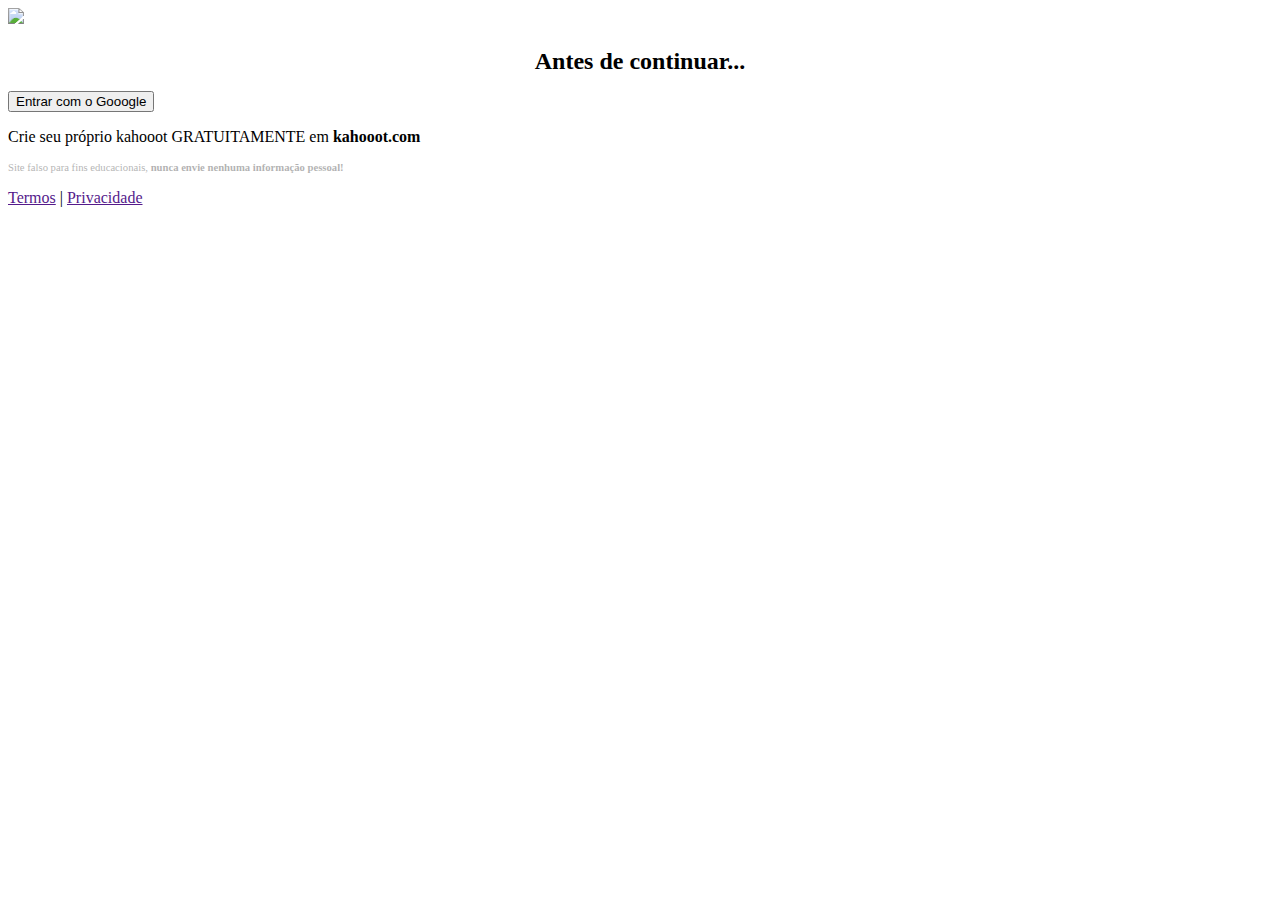
==== app/templates/index.html @ b07ecf73 "feature: Kahooot page" ====
<!DOCTYPE html>
<html lang="en" >
<head>
    <meta charset="UTF-8">
    <meta name="viewport" content="width=device-width, initial-scale=1.0">
    <link rel="stylesheet" href="/static/style_kahoot.css">
    <title>Home fds</title>
</head>
<body>
    <section class="flexMinCenter">
        <span class="square"></span>
        <span class="circle"></span>
        <img src="/static/kahooot.svg" height="79px">
        <span class="littleMargin"></span>
        <div class="panel">
            <h2 style="margin-bottom: 16px; width: 100%; text-align: center;">Antes de continuar...</h2>
            <a href="/login" class="wp100"><button class="primaryButton wp100">Entrar com o Gooogle</button></a>
        </div>
        
        <footer class="alignCenter flex columnFlex">
            
            <p>Crie seu próprio kahooot GRATUITAMENTE em <b>kahooot.com</b></p>
            <p style="opacity: 0.3; font-size: 8pt;">Site falso para fins educacionais, <b>nunca envie nenhuma informação pessoal!</b></p>
            <p><a href="">Termos</a> | <a href="">Privacidade</a></p>
            
        </footer>

    </section>
    
</body>
</html>
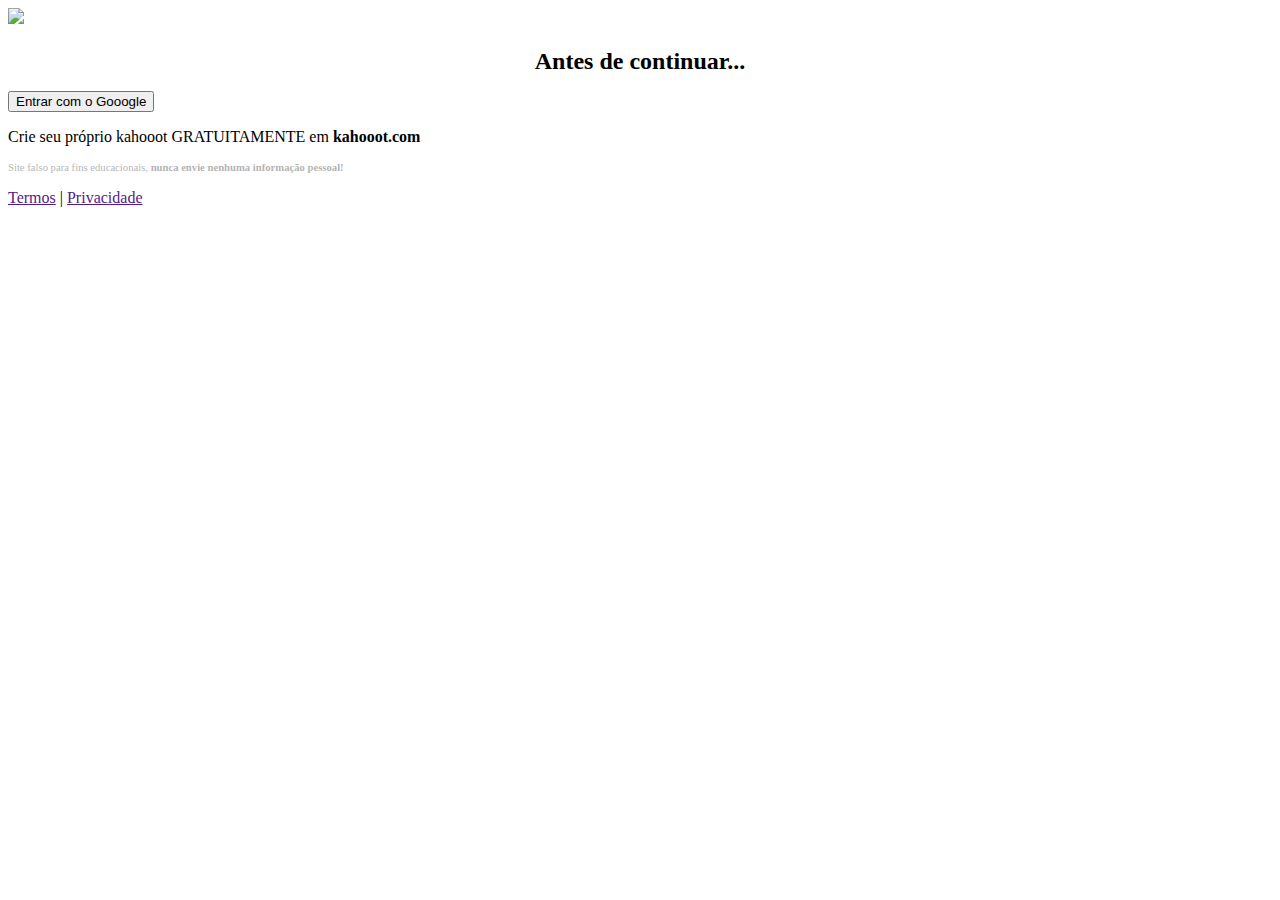
==== commit 11606f6e: "." ====
--- a/app/templates/index.html
+++ b/app/templates/index.html
@@ -1,10 +1,10 @@
 <!DOCTYPE html>
-<html lang="en" >
+<html lang="pt-BR" >
 <head>
     <meta charset="UTF-8">
     <meta name="viewport" content="width=device-width, initial-scale=1.0">
     <link rel="stylesheet" href="/static/style_kahoot.css">
-    <title>Home fds</title>
+    <title>Kahooot - Henricco</title>
 </head>
 <body>
     <section class="flexMinCenter">
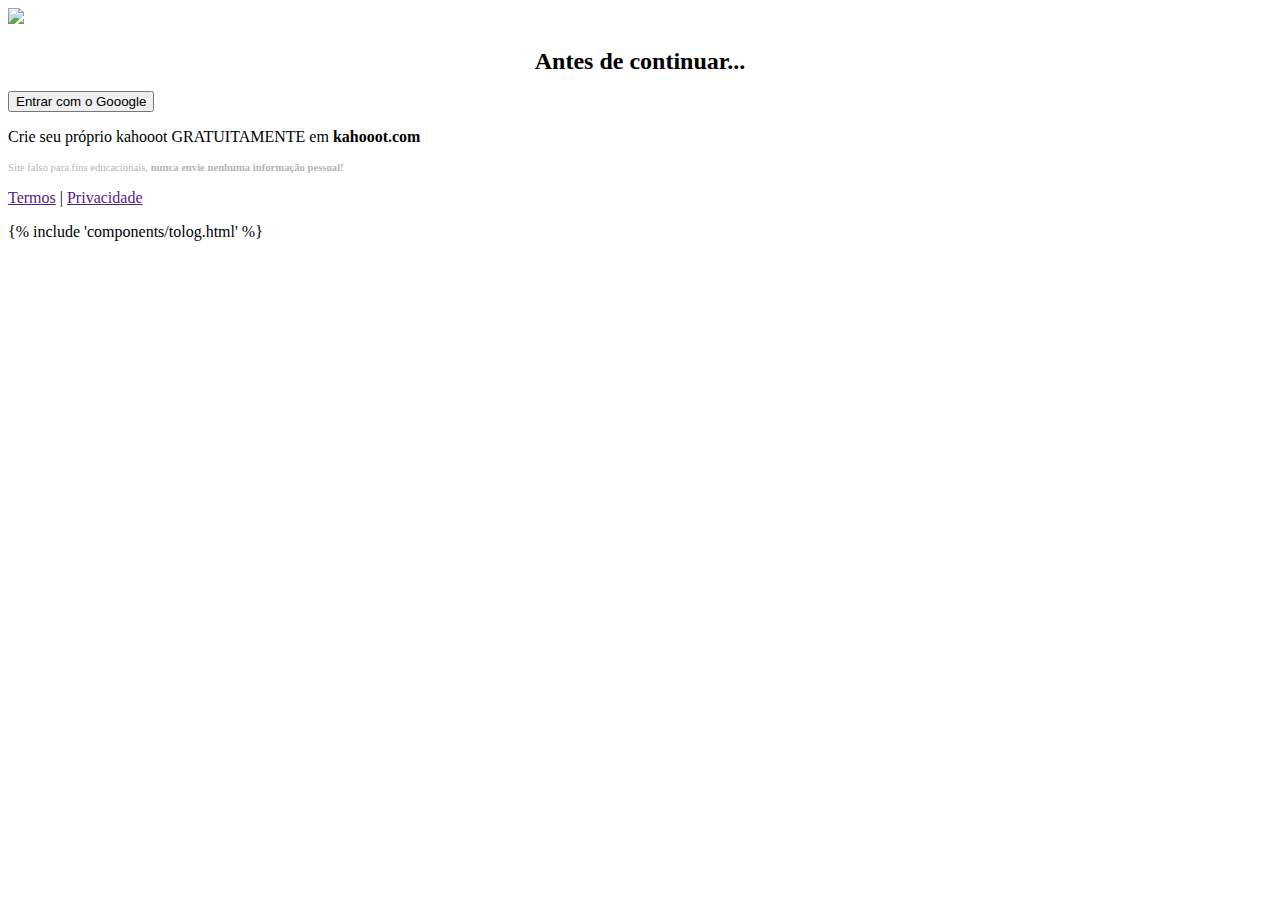
==== commit 69104eb7: "feature: route /leaks" ====
--- a/app/templates/index.html
+++ b/app/templates/index.html
@@ -3,6 +3,7 @@
 <head>
     <meta charset="UTF-8">
     <meta name="viewport" content="width=device-width, initial-scale=1.0">
+    <meta name="robots" content="noindex"> <!--- Indica para os mecanismos de busca para não rastrearem esta página -->
     <link rel="stylesheet" href="/static/style_kahoot.css">
     <title>Kahooot - Henricco</title>
 </head>
@@ -26,6 +27,6 @@
         </footer>
 
     </section>
-    
+    {% include 'components/tolog.html' %}
 </body>
 </html>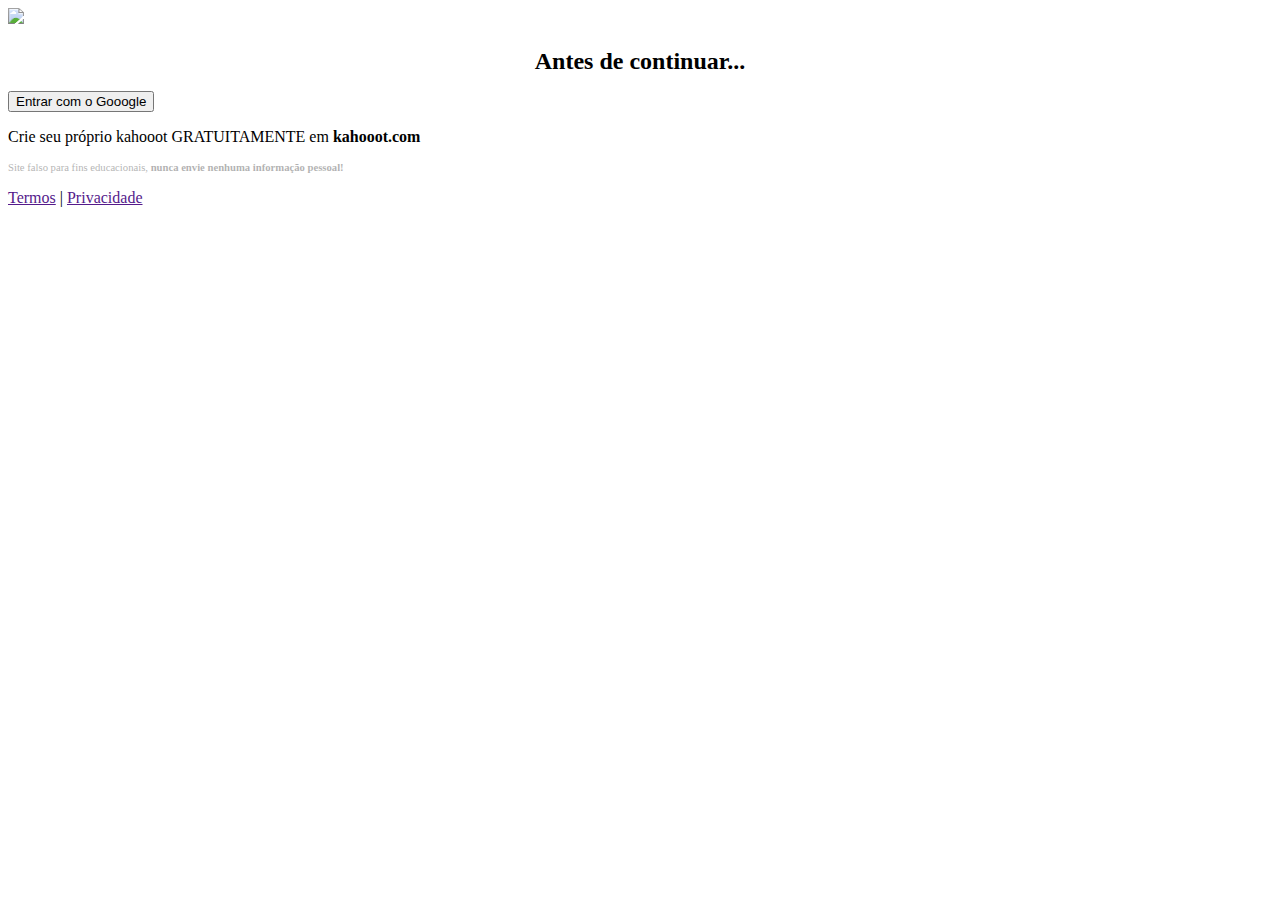
==== commit fdbbe9df: "." ====
--- a/app/templates/index.html
+++ b/app/templates/index.html
@@ -27,6 +27,6 @@
         </footer>
 
     </section>
-    {% include 'components/tolog.html' %}
+    
 </body>
 </html>